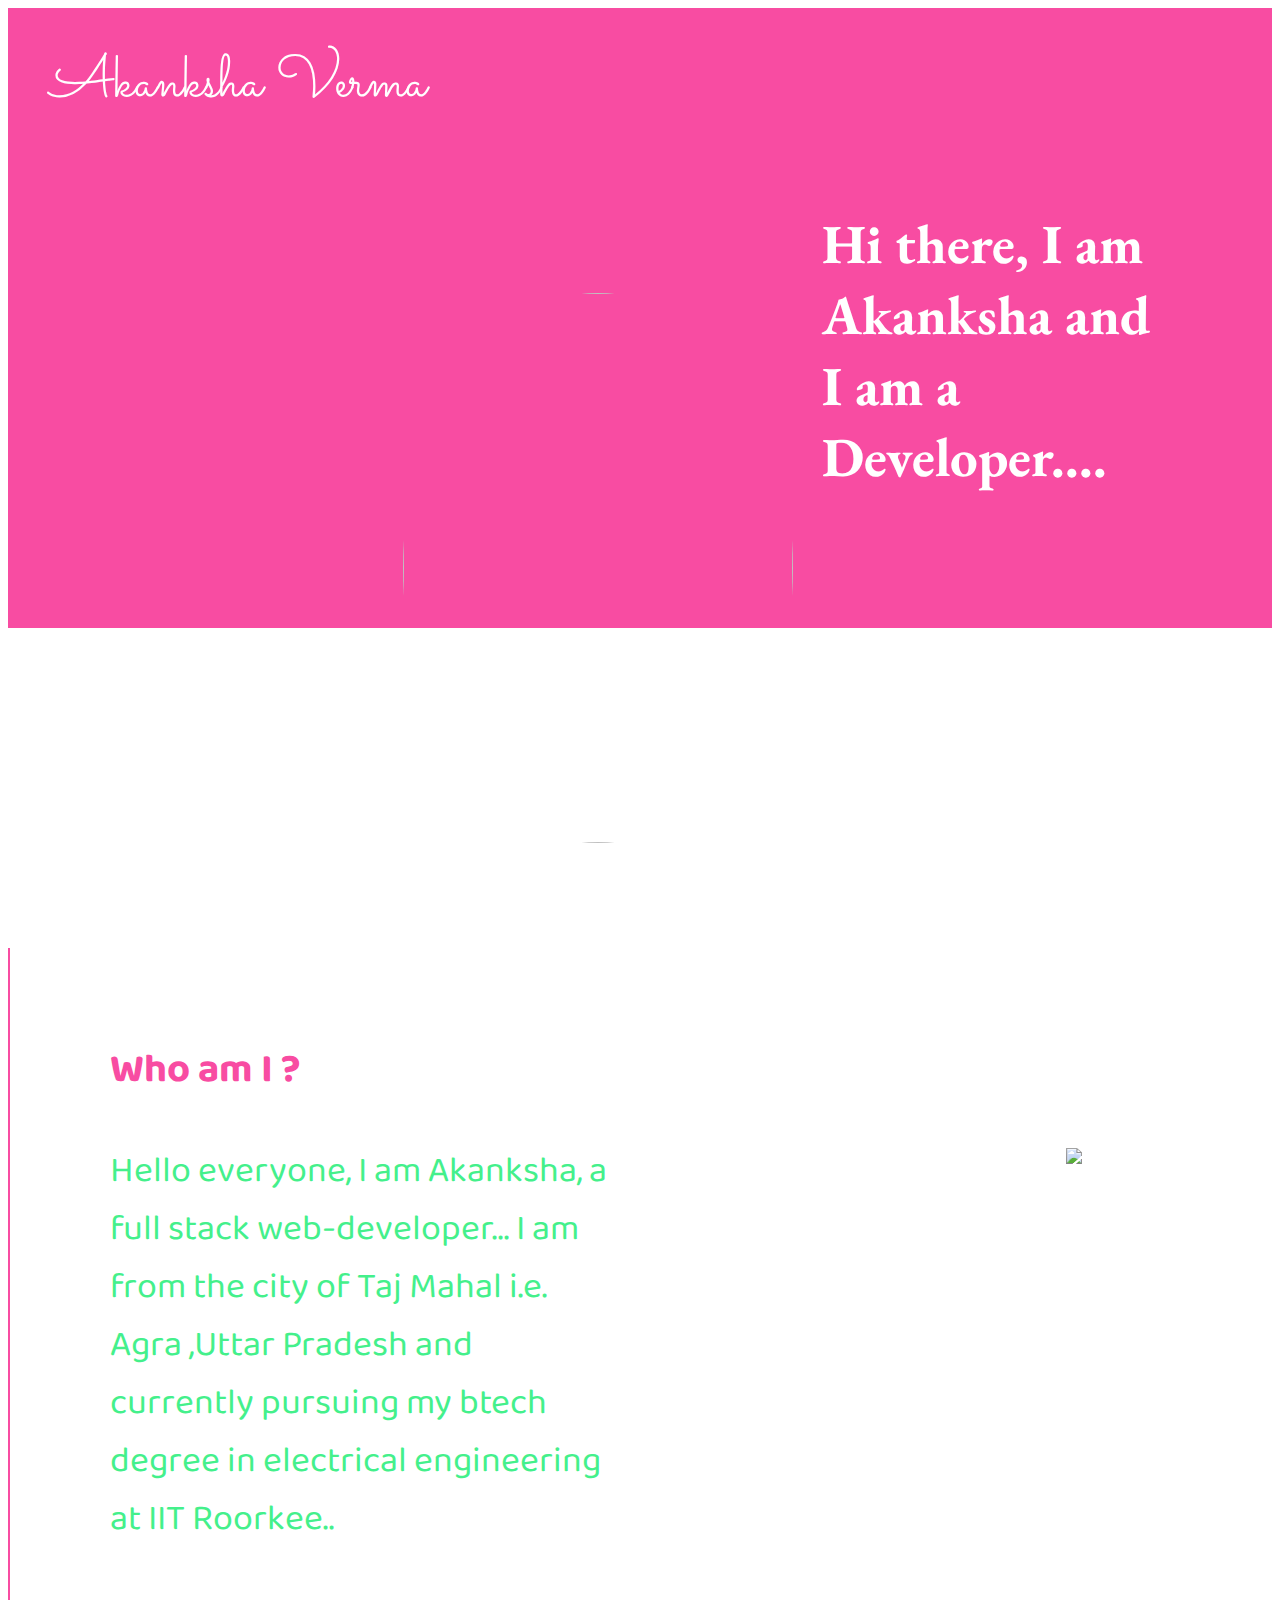
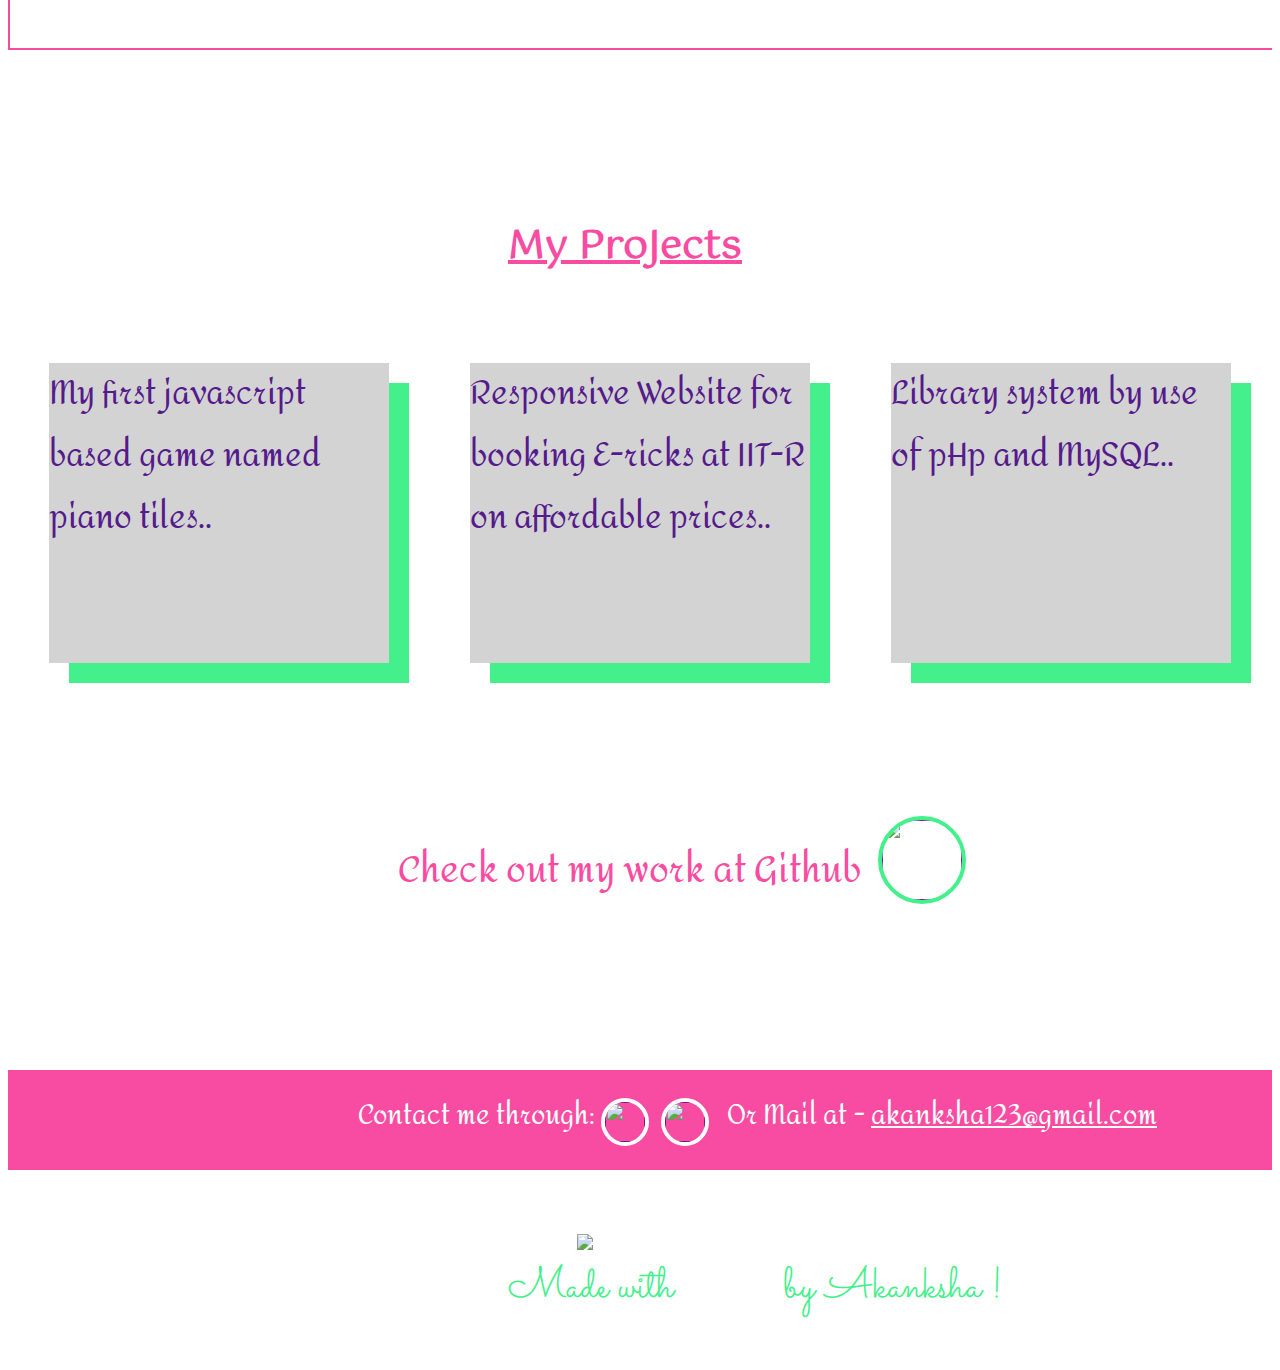
==== Akanksha.html @ 44a91cf7 "changed font style" ====
<!DOCTYPE html>
<html>
    <head>
        <title>Akanksha Verma</title>
        <link href="https://fonts.googleapis.com/css?family=Amita|Baloo+2|EB+Garamond|Gotu|Mr+De+Haviland|Sacramento&display=swap" rel="stylesheet">
        <link href="https://fonts.googleapis.com/css?family=Comfortaa&display=swap" rel="stylesheet">
        <link href="Akanksha.css" rel="stylesheet">
    </head>
    <body>
        
        <div id="name">Akanksha Verma</div>

         <!-- <div id="sidebar">
            <a href=".about">About</a>
            <a href=".work">Projects</a>
            <a href=".contact">Contact</a>
          </div> 
           <button class="openbtn" onclick="openNav()">☰</button> -->
        
           <div class="intro">
            <div id="para1">
                Hi there, I am Akanksha and I am a Developer....
            </div>
            <img src="snap.jpeg" id="my-pic">
        </div>

        <div class="about">
            <div id="para2">
                <h3>Who am I ?</h3>
                <p>Hello everyone, I am Akanksha, a full stack web-developer...
                    I am from the city of Taj Mahal i.e. Agra ,Uttar Pradesh and currently pursuing my btech degree in electrical engineering at IIT Roorkee..</p>
            </div>
            <img src="bimoji.jpg" id="bitmoji">
        </div>
        
       <div class="work">
           <h2>My ProJects</h2>
           <div id="para3">
            <a href=""><div id="work1">My first javascript 
                based game named piano tiles..</div></a>
                <a href=""><div id="work2">Responsive Website for booking E-ricks at IIT-R on affordable prices..</div></a>
                <a href=""><div id="work3">Library system by use of pHp and MySQL..
                         </div></a>
         </div>
       </div>
  <div id="para4">
      Check out my work at Github&nbsp;
      <a href=""><img src="github-logo.jpg" id="logo"></a>
   </div>

   <div class="contact">
       <div id="para5">
           Contact me through: <a href=""><img src="fb.webp" id="fb"></a>&nbsp;
           <a href=""><img src="insta.webp" id="insta"></a> &nbsp; Or Mail at - <u>akanksha123@gmail.com</u>
       </div>

   </div>
   <div class="last">
    <div id="con">Made with &nbsp;    &nbsp;  &nbsp; &nbsp; &nbsp; by Akanksha !</div>
    <div id="heart" >
        <img class="bottom" src="https://i.stack.imgur.com/iBCpb.png" width="90px">
      </div>
</div>

<button onclick="topFunction()" id="myBtn" title="Go to top">Top</button>
 
   <script>
   
    
        //Get the button
        var mybutton = document.getElementById("myBtn");
        
        window.onscroll = function() {scrollFunction()};
        
        function scrollFunction() {
          if (document.body.scrollTop > 50 || document.documentElement.scrollTop > 50) {
            mybutton.style.display = "block";
          } else {
            mybutton.style.display = "none";
          }
        }
        
        // When the user clicks on the button, scroll to the top of the document
        function topFunction() {
          document.body.scrollTop = 0;
          document.documentElement.scrollTop = 0;
        }
        </script>
    </body>
</html>
---- Akanksha.css ----
html{scroll-behavior: smooth;}


a{
    text-decoration: none;
}

/* #sidebar{
    position:fixed;
    top:100px;
    height:

} */


.intro{position: relative;
    background-color: #f84ca2;
    background-attachment: fixed;
    background-repeat: no-repeat;
    background-size: cover;
    margin: 0 auto;
    height:620px;
    
}
#name{
    position:absolute;
    top:40px;
    left:50px;
    font-family: 'Sacramento', cursive;
    font-size:60px;
    color:white;
    z-index: 2;
}

#para1{
    font-family: 'EB Garamond', serif;
    font-size:55px;
    font-weight: bold;
     float:right;
     color:white;
     position:relative;
     top:200px;
     right:100px;
     height:auto;
     width:350px;

}
#my-pic{
    position:relative;
    top:270px;
    float:left;
    left:380px;
    height:550px;
    width:390px;
    /* outline-width: 2px;
    outline-style: solid;
    outline-color: white; */
    padding:5px;
    margin:10px;
    border-radius: 100%;
}
button{
    position:absolute;
    top:20px;
    left:20px;
    height: 20px;
    width:20px;
    color:white;

}
.about{position: relative;
   
    background-attachment: scroll;
    top:320px;
   
    background-repeat: no-repeat;
    background-size: cover;
    margin: 0 auto;
    height:700px;
    border-bottom-width:2px;
    border-color:#f84ca2;
    border-left-width: 2px;
    border-right-width:0px;
    border-top-width: 0px;
    
    border-style:solid;

}
#para2{position:relative;
    font-family: 'Baloo 2', cursive;
    color:#44f08b;
    font-size:36px;
    height:auto;
    top:50px;
    width:500px;
    left:100px;
    float:left;
}
h3{color:#f84ca2;
    box-align:center;
    font-size:40px;
    
}
#bitmoji{
    position:relative;
    height:auto;
    width:auto;
     top:200px; 
    float:right;
    right:190px;
}
.work{position: relative;
    background-color: white;
    background-attachment: scroll;
    top:350px;
  
    background-repeat: no-repeat;
    background-size: cover;
    margin: 0 auto;
    height:700px;
   }

   h2{position:relative;
       font-family: 'Gotu', sans-serif;
    font-size:40px;
font-weight:bold;
top:100px;
left:500px;
text-decoration: underline;
color:#f84ca2;}

#para3{position: relative;
    top:150px;
    display:flex;
    flex-direction: row; 
    flex-wrap: wrap; 
    font-family: 'Amita', cursive;
   font-size: 32px;
   color:#f84ca2;
   justify-content: space-around;
   
}
#work1,#work2,#work3{ 
    position: relative;
    height:300px;
    width:340px;
    box-shadow:20px 20px 0px #44f08b;
    background-color: #d3d3d3;
    
}

#work1:hover,#work2:hover,#work3:hover{
    transform:scale(1.12);
}

#para4
{ position:relative;
  top:335px;
  left:390px;
  font-family: 'Amita', cursive;
  font-size: 36px;
  color:#f84ca2;
   }
   #logo{
       position: relative;
       /* left:600px; */
       height:80px;
       width:80px;
       top:18px;
       border-radius:100%;
       border-color:#44f08b;
       border-width:4px;
       border-style:solid;
      
   }
   #logo:hover{
       transform:scale(1.07);
   }

   .contact{
    position: relative;
    top:500px;
    background-color: #f84ca2;
    background-attachment: fixed;
    background-repeat: no-repeat;
    background-size: cover;
    margin: 0 auto;
    height:300px; 
   }

   #para5{position:relative;
    top:10px; 
   color:white;
    left:350px;
    font-family: 'Amita', cursive;
    font-size: 26px;
    
   }
#fb,#insta{
    position: relative;
    /* left:600px; */
    height:40px;
    width:40px;
    top:18px;
    border-radius:100%;
    border-color:white;
    border-width:4px;
    border-style:solid;
}

#fb:hover,#insta:hover{
    transform:scale(1.05);
}


   .last{
    position: relative;
    top:300px;
    height:200px;
    background-color:white; 
    background-repeat: no-repeat;
    background-attachment: fixed;
    background-size: cover; 
 }

   #con{

    position: relative;
    top:86px;
    left:500px;
    font-family: 'Sacramento', cursive;
    font-size: 44px;
    color:#44f08b;
}
#heart img{
    position: relative;
    left:45%;
    right:0;
    margin:0 auto;
    z-index: 5;
   }
  
   @keyframes heartFadeInOut {
    0% {transform: scale(1);}
    25% {transform: scale(.97);}
    35% {transform: scale(.9);}
    45% {transform: scale(1.1);}
    55% {transform: scale(.9);}
    65% {transform: scale(1.1);}
    75% {transform: scale(1.03);}
    100% {transform: scale(1);}
  }
  
  #heart img.bottom { 
    animation-name: heartFadeInOut; 
    animation-iteration-count: infinite;
    animation-duration: 2s;
  }

  #myBtn{
    display: none; 
    position: sticky;
    bottom: 20px;
    left: 1400px; 
    z-index: 99;
    font-size: 18px;
    text-align: center;
    border: none;
    outline: none;
    background-color:#44f08b;
    color: white;
    cursor: pointer;
    padding: 15px;
    border-radius: 4px;
    height:50px;
    width:50px;
  }
  #myBtn:hover{
    transform:scale(1.07);
}
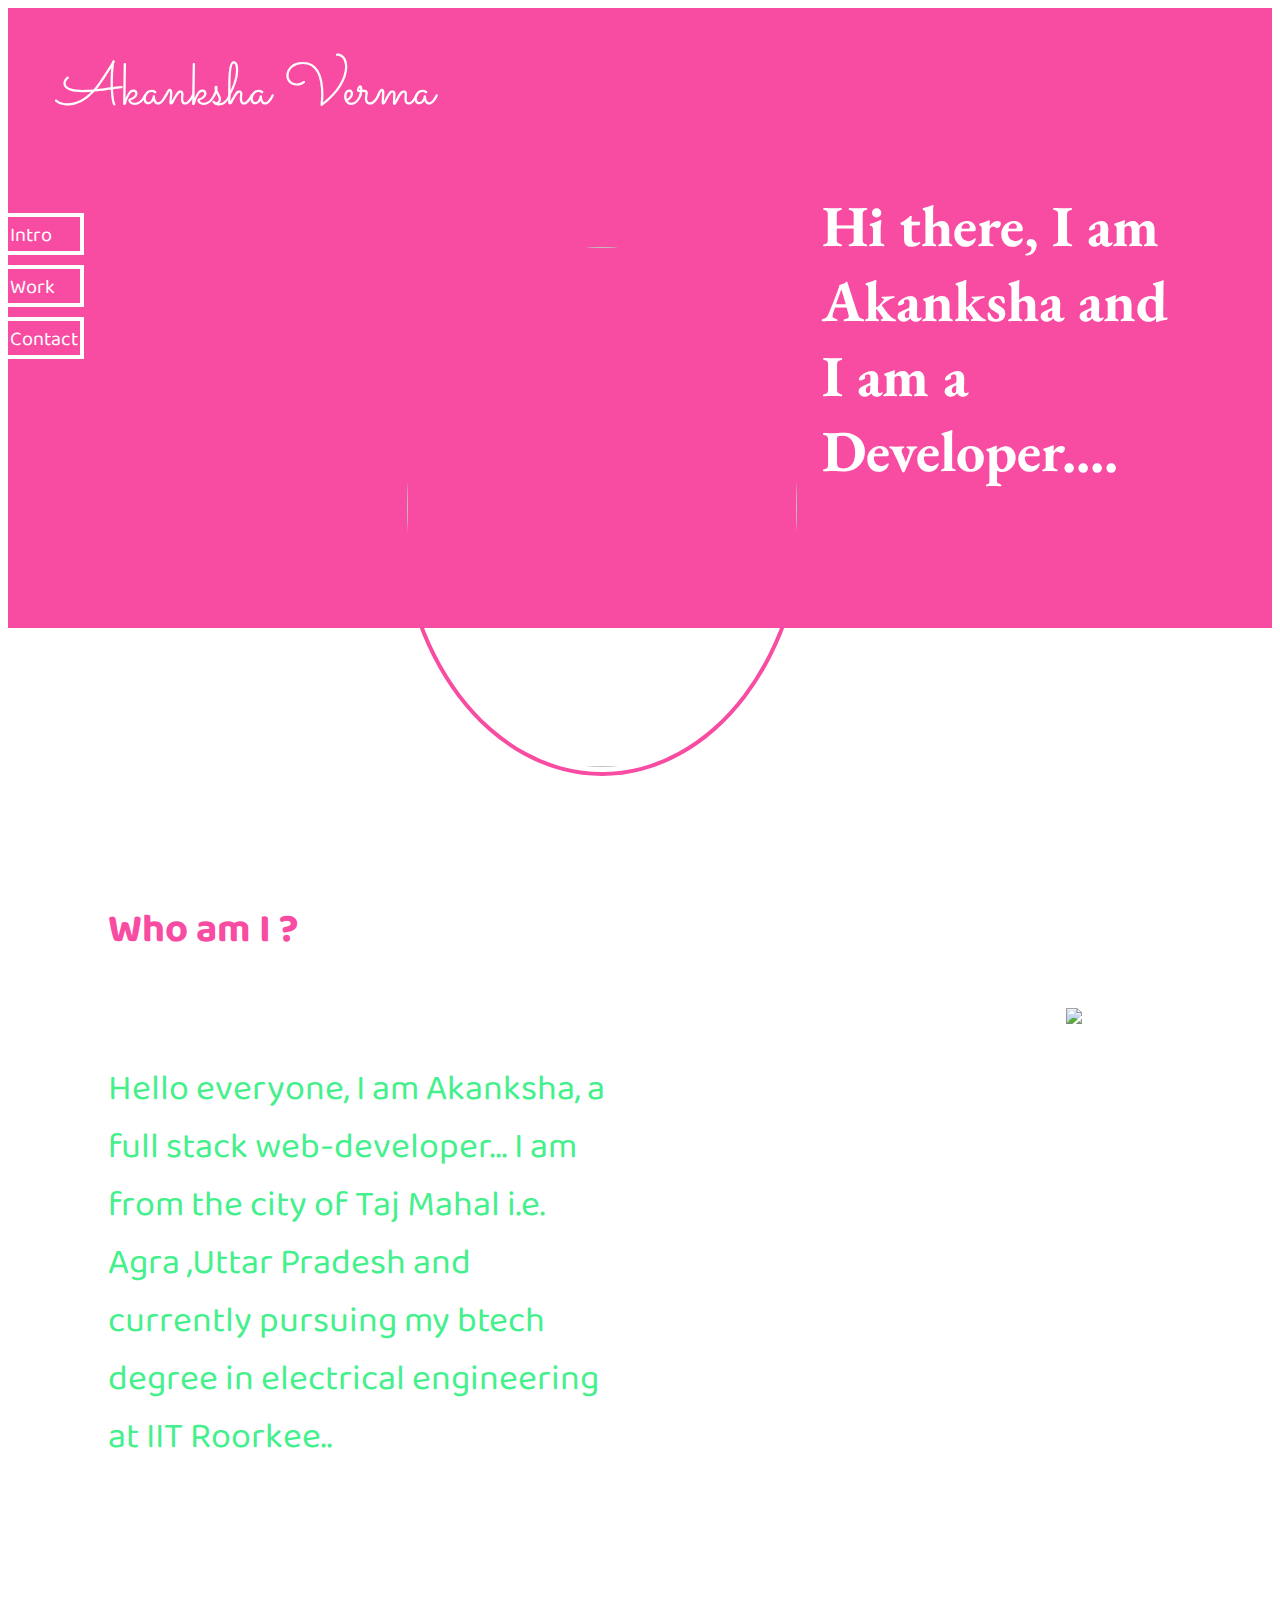
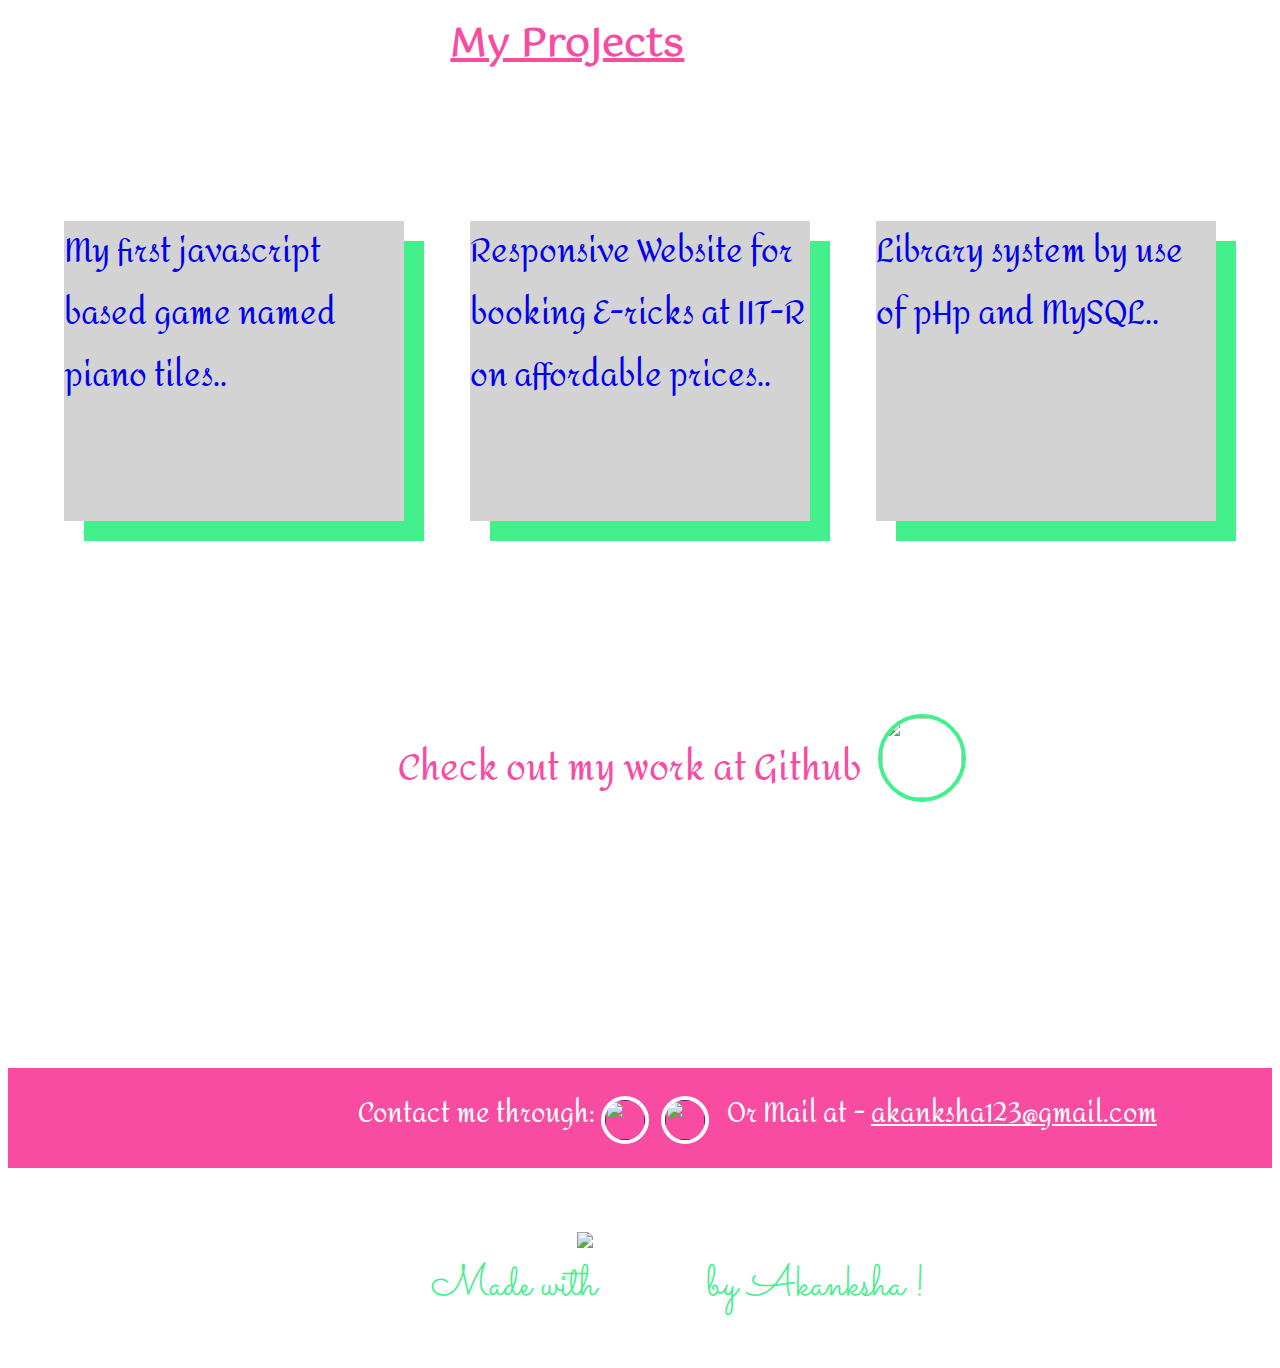
==== commit 69f65eed: "added links to my work" ====
--- a/Akanksha.html
+++ b/Akanksha.html
@@ -5,50 +5,53 @@
         <link href="https://fonts.googleapis.com/css?family=Amita|Baloo+2|EB+Garamond|Gotu|Mr+De+Haviland|Sacramento&display=swap" rel="stylesheet">
         <link href="https://fonts.googleapis.com/css?family=Comfortaa&display=swap" rel="stylesheet">
         <link href="Akanksha.css" rel="stylesheet">
+        <meta name="viewport" content="width=device-width, initial-scale=1.0" />
     </head>
     <body>
         
-        <div id="name">Akanksha Verma</div>
+        
 
-         <!-- <div id="sidebar">
-            <a href=".about">About</a>
-            <a href=".work">Projects</a>
-            <a href=".contact">Contact</a>
-          </div> 
-           <button class="openbtn" onclick="openNav()">☰</button> -->
-        
+          
+           <!-- <button class="openbtn" onclick="openNav()">☰</button>  -->
            <div class="intro">
+            <div id="name">Akanksha Verma</div>
+            <div id="sidebar">
+              <a href="#about"><div id="a">Intro</div></a>
+              <a href="#work"><div id="w">Work</div></a>
+              <a href="#contact"><div id="c">Contact</div></a>
+            </div> 
             <div id="para1">
                 Hi there, I am Akanksha and I am a Developer....
             </div>
             <img src="snap.jpeg" id="my-pic">
-        </div>
+          </div>
 
-        <div class="about">
+        <div id="about">
+         
             <div id="para2">
-                <h3>Who am I ?</h3>
-                <p>Hello everyone, I am Akanksha, a full stack web-developer...
-                    I am from the city of Taj Mahal i.e. Agra ,Uttar Pradesh and currently pursuing my btech degree in electrical engineering at IIT Roorkee..</p>
+              <h3>Who am I ?</h3><br>
+                    Hello everyone, I am Akanksha, a full stack web-developer...
+                    I am from the city of Taj Mahal i.e. Agra ,Uttar Pradesh and currently pursuing my btech degree in electrical engineering at IIT Roorkee..
             </div>
             <img src="bimoji.jpg" id="bitmoji">
         </div>
-        
-       <div class="work">
+        <hr>
+       <div id="work">
            <h2>My ProJects</h2>
            <div id="para3">
-            <a href=""><div id="work1">My first javascript 
+                <a href="https://github.com/akanksha-v/first"><div id="work1">My first javascript 
                 based game named piano tiles..</div></a>
-                <a href=""><div id="work2">Responsive Website for booking E-ricks at IIT-R on affordable prices..</div></a>
-                <a href=""><div id="work3">Library system by use of pHp and MySQL..
+                <a href="https://github.com/akanksha-v/Travel"><div id="work2">Responsive Website for booking E-ricks at IIT-R on affordable prices..</div></a>
+                <a href="https://github.com/akanksha-v/Library_portal"><div id="work3">Library system by use of pHp and MySQL..
                          </div></a>
          </div>
        </div>
   <div id="para4">
       Check out my work at Github&nbsp;
-      <a href=""><img src="github-logo.jpg" id="logo"></a>
+      <a href="https://github.com/akanksha-v"><img src="github-logo.jpg" id="logo"></a>
    </div>
 
-   <div class="contact">
+   <div id="contact">
        <div id="para5">
            Contact me through: <a href=""><img src="fb.webp" id="fb"></a>&nbsp;
            <a href=""><img src="insta.webp" id="insta"></a> &nbsp; Or Mail at - <u>akanksha123@gmail.com</u>
--- a/Akanksha.css
+++ b/Akanksha.css
@@ -1,25 +1,58 @@
 html{scroll-behavior: smooth;}
-
+body
+{ overflow-x:hidden; }
 
 a{
     text-decoration: none;
 }
-
-/* #sidebar{
-    position:fixed;
-    top:100px;
-    height:
-
-} */
-
-
+#sidebar{position: absolute;
+          top:200px;
+    display: flex;
+    height:50px;
+    width:auto;
+    color:white;
+    flex-direction: column;
+    font-family: 'Baloo 2', cursive;
+    font-size:20px;
+}
+@keyframes slide{
+    0%{left:0%;}
+    100%{left:10%;}
+}
+
+#a,#w,#c{
+    height:30px;
+    width:auto;
+    left:50px;
+    color:white;
+    border-color:white;
+    border-width:4px;
+    border-style:solid;
+    padding: 2px;
+    margin:5px auto;
+    border-left-width: 0px;
+}
+#a:hover,#w:hover,#c:hover{
+ /* animation-name: slide;
+ animation-duration: 1s;
+ animation-iteration-count: 1;
+ animation-direction: normal;
+ animation-delay: 0s; */
+ transform: scale(1.08);
+ background-color: white;
+ color: #f84ca2;
+ font-weight: bolder;
+ /* border-color:#44f08b; */
+}
 .intro{position: relative;
     background-color: #f84ca2;
     background-attachment: fixed;
     background-repeat: no-repeat;
     background-size: cover;
-    margin: 0 auto;
+    /* margin: 0 auto; */
     height:620px;
+    max-width:100%;
+    
     
 }
 #name{
@@ -34,12 +67,12 @@
 
 #para1{
     font-family: 'EB Garamond', serif;
-    font-size:55px;
+    font-size:58px;
     font-weight: bold;
      float:right;
      color:white;
      position:relative;
-     top:200px;
+     top:180px;
      right:100px;
      height:auto;
      width:350px;
@@ -47,14 +80,14 @@
 }
 #my-pic{
     position:relative;
-    top:270px;
+    top:220px;
     float:left;
     left:380px;
-    height:550px;
+    height:520px;
     width:390px;
-    /* outline-width: 2px;
-    outline-style: solid;
-    outline-color: white; */
+     border-width: 4px;
+    border-style: solid;
+    border-color: #f84ca2;
     padding:5px;
     margin:10px;
     border-radius: 100%;
@@ -68,37 +101,39 @@
     color:white;
 
 }
-.about{position: relative;
-   
+#about{
+    position: relative;
+    max-width:100%;
     background-attachment: scroll;
-    top:320px;
-   
-    background-repeat: no-repeat;
-    background-size: cover;
+    top:180px;
+    background-repeat:no-repeat;
+    background-size:cover;
     margin: 0 auto;
-    height:700px;
-    border-bottom-width:2px;
-    border-color:#f84ca2;
+    height:700px;  
+
+  /*border-bottom-width:2px;
+    border-color:#f84ca2;  
     border-left-width: 2px;
     border-right-width:0px;
-    border-top-width: 0px;
-    
-    border-style:solid;
-
-}
-#para2{position:relative;
+    border-top-width:  0px;
+    border-style:solid;   */ 
+
+}
+#para2{
+    position:relative; 
     font-family: 'Baloo 2', cursive;
     color:#44f08b;
     font-size:36px;
     height:auto;
-    top:50px;
+   margin-top:50px;
     width:500px;
-    left:100px;
-    float:left;
-}
+    margin-left:100px;
+    float:left;}
 h3{color:#f84ca2;
     box-align:center;
     font-size:40px;
+    /* position: relative;
+    float:left; */
     
 }
 #bitmoji{
@@ -109,11 +144,12 @@
     float:right;
     right:190px;
 }
-.work{position: relative;
+#work{position: relative;
     background-color: white;
     background-attachment: scroll;
-    top:350px;
-  
+   top:250px;
+   margin-bottom:auto ;
+    max-width:100%;
     background-repeat: no-repeat;
     background-size: cover;
     margin: 0 auto;
@@ -121,23 +157,26 @@
    }
 
    h2{position:relative;
-       font-family: 'Gotu', sans-serif;
+    font-family: 'Gotu', sans-serif;
     font-size:40px;
-font-weight:bold;
-top:100px;
-left:500px;
-text-decoration: underline;
-color:#f84ca2;}
+    font-weight:bold;
+    /* top:20px; */
+    left:35%;
+    text-decoration: underline;
+    color:#f84ca2;}
+
 
 #para3{position: relative;
-    top:150px;
+    margin-bottom:50px ;
+    margin-right: 0px;
+    top:100px;
     display:flex;
     flex-direction: row; 
     flex-wrap: wrap; 
     font-family: 'Amita', cursive;
    font-size: 32px;
    color:#f84ca2;
-   justify-content: space-around;
+   justify-content: space-evenly;
    
 }
 #work1,#work2,#work3{ 
@@ -146,6 +185,7 @@
     width:340px;
     box-shadow:20px 20px 0px #44f08b;
     background-color: #d3d3d3;
+    margin:10px;
     
 }
 
@@ -155,12 +195,13 @@
 
 #para4
 { position:relative;
-  top:335px;
+  top:235px;
   left:390px;
   font-family: 'Amita', cursive;
   font-size: 36px;
   color:#f84ca2;
    }
+
    #logo{
        position: relative;
        /* left:600px; */
@@ -177,15 +218,17 @@
        transform:scale(1.07);
    }
 
-   .contact{
+   #contact{
     position: relative;
     top:500px;
+    max-width:100%;
     background-color: #f84ca2;
     background-attachment: fixed;
     background-repeat: no-repeat;
     background-size: cover;
     margin: 0 auto;
     height:300px; 
+    width:100%;
    }
 
    #para5{position:relative;
@@ -217,6 +260,7 @@
     position: relative;
     top:300px;
     height:200px;
+    max-width:100%;
     background-color:white; 
     background-repeat: no-repeat;
     background-attachment: fixed;
@@ -227,7 +271,8 @@
 
     position: relative;
     top:86px;
-    left:500px;
+    left:33.5%;
+    
     font-family: 'Sacramento', cursive;
     font-size: 44px;
     color:#44f08b;
@@ -260,7 +305,7 @@
   #myBtn{
     display: none; 
     position: sticky;
-    bottom: 20px;
+    bottom: 10px;
     left: 1400px; 
     z-index: 99;
     font-size: 18px;
@@ -277,4 +322,102 @@
   }
   #myBtn:hover{
     transform:scale(1.07);
+}
+hr{display:none;
+position:relative;
+color:#f84ca2;
+width:4px;}
+
+
+@media screen and (max-width:800px) 
+{
+
+    #my-pic{
+        position: relative;
+        top:150px;
+        left:16%;
+        float:none;
+        height:400px;
+        width:300px;
+        border-color:white;
+           }
+        
+        #name{
+            font-size:50px;
+        }
+        #para1{
+            display:none;
+        }
+        #about{
+            /* height:auto; */
+        }
+        #para2{
+            font-size: 30px;
+            top:0px;
+            width:400px;
+            
+            height: auto;
+        }
+        #about{
+            top:10px;
+        }
+        #bitmoji{
+            top:50px;
+         height:auto;
+        }
+        #work{ margin-top:100px;
+            height:auto;
+        }
+        h2{ font-size:36px;
+            left:20%;
+            top:0px;
+           font-weight: normal;
+           margin:10px;
+           text-decoration: none;
+            }
+        
+        #para3{
+            justify-content:space-between;
+            font-size: 28px;
+            top:0px;
+            left:18%;  
+        }
+        #work1,#work2,#work3{ 
+                height:250px;
+                width:340px;
+                box-shadow:10px 10px 0px #44f08b;
+                padding:5px;
+            /* margin:10px; */
+            
+        }
+        #work1:hover,#work2:hover,#work3:hover{
+            transform:scale(1.02);
+        }
+        #logo{
+            height:50px;
+            width:50px;
+        }
+
+         #para4{/*position:relative;
+           margin-top:10%;
+           margin-left:0px;
+            
+             font-size:28px; */
+             display:none;
+        }
+        #contact{
+            height:220px;
+            top:400px;
+        }
+        #para5{
+            font-size:20px;
+            left:5%;
+        }
+        #con{font-size:38px;
+            left:10%;
+
+        }
+        #heart img{
+            left:40%;
+        }
 }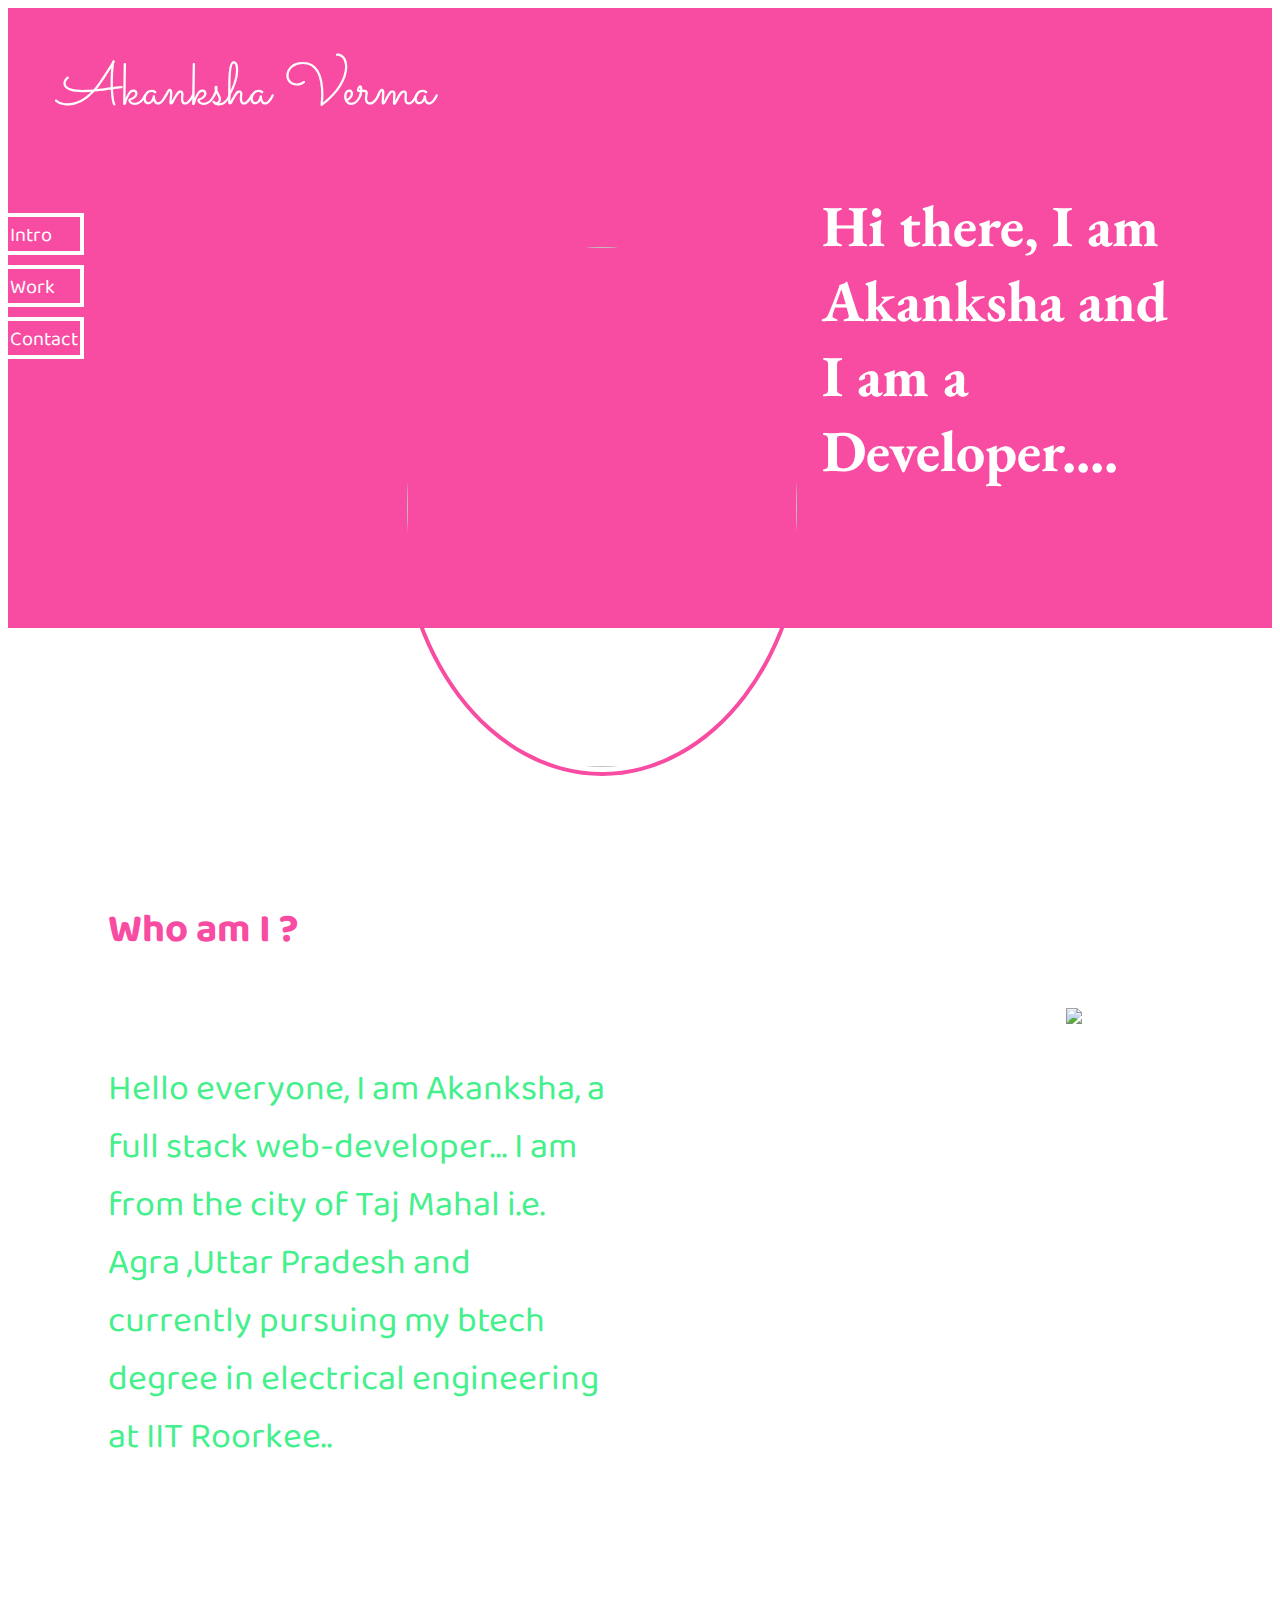
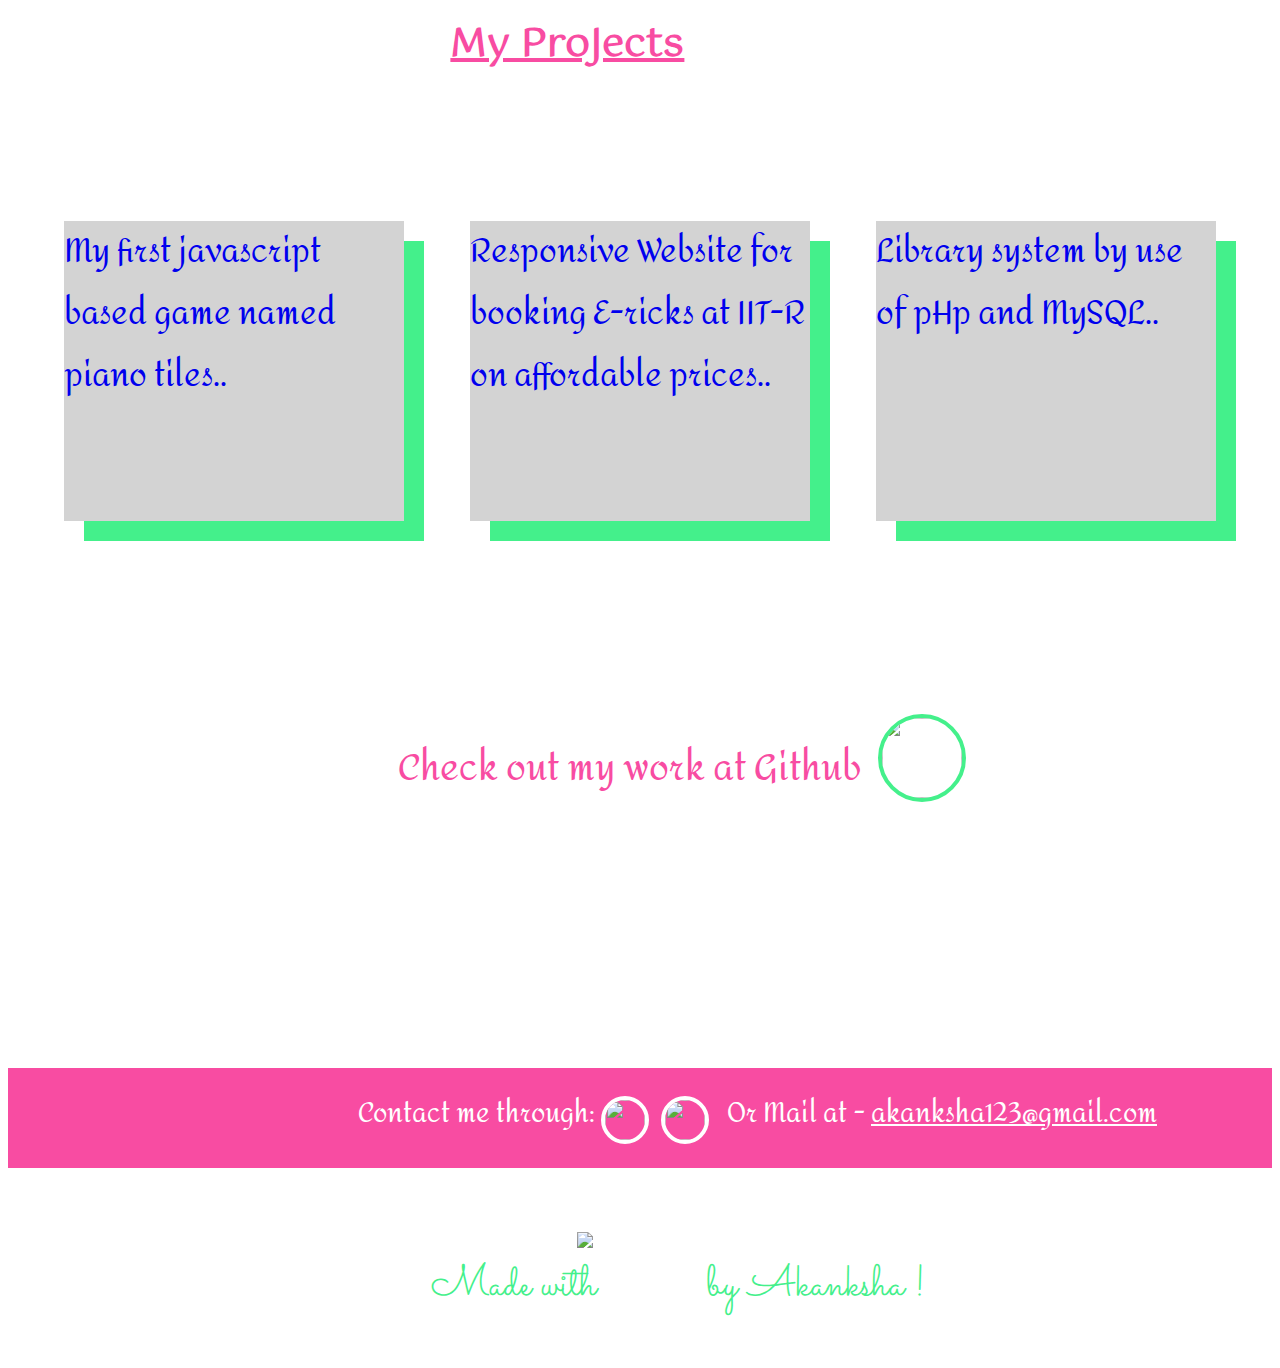
==== commit 95db2b25: "added contact links" ====
--- a/Akanksha.html
+++ b/Akanksha.html
@@ -8,9 +8,6 @@
         <meta name="viewport" content="width=device-width, initial-scale=1.0" />
     </head>
     <body>
-        
-        
-
           
            <!-- <button class="openbtn" onclick="openNav()">☰</button>  -->
            <div class="intro">
@@ -23,7 +20,7 @@
             <div id="para1">
                 Hi there, I am Akanksha and I am a Developer....
             </div>
-            <img src="snap.jpeg" id="my-pic">
+            <img src="me.jpeg" id="my-pic">
           </div>
 
         <div id="about">
@@ -53,8 +50,8 @@
 
    <div id="contact">
        <div id="para5">
-           Contact me through: <a href=""><img src="fb.webp" id="fb"></a>&nbsp;
-           <a href=""><img src="insta.webp" id="insta"></a> &nbsp; Or Mail at - <u>akanksha123@gmail.com</u>
+           Contact me through: <a href="https://www.facebook.com/people/Akanksha-Verma/100039140923474"><img src="fb.webp" id="fb"></a>&nbsp;
+           <a href="https://www.instagram.com/__akanksha__verma__/"><img src="insta.webp" id="insta"></a> &nbsp; Or Mail at - <u>akanksha123@gmail.com</u>
        </div>
 
    </div>
@@ -90,4 +87,4 @@
         }
         </script>
     </body>
-</html>+</html>
